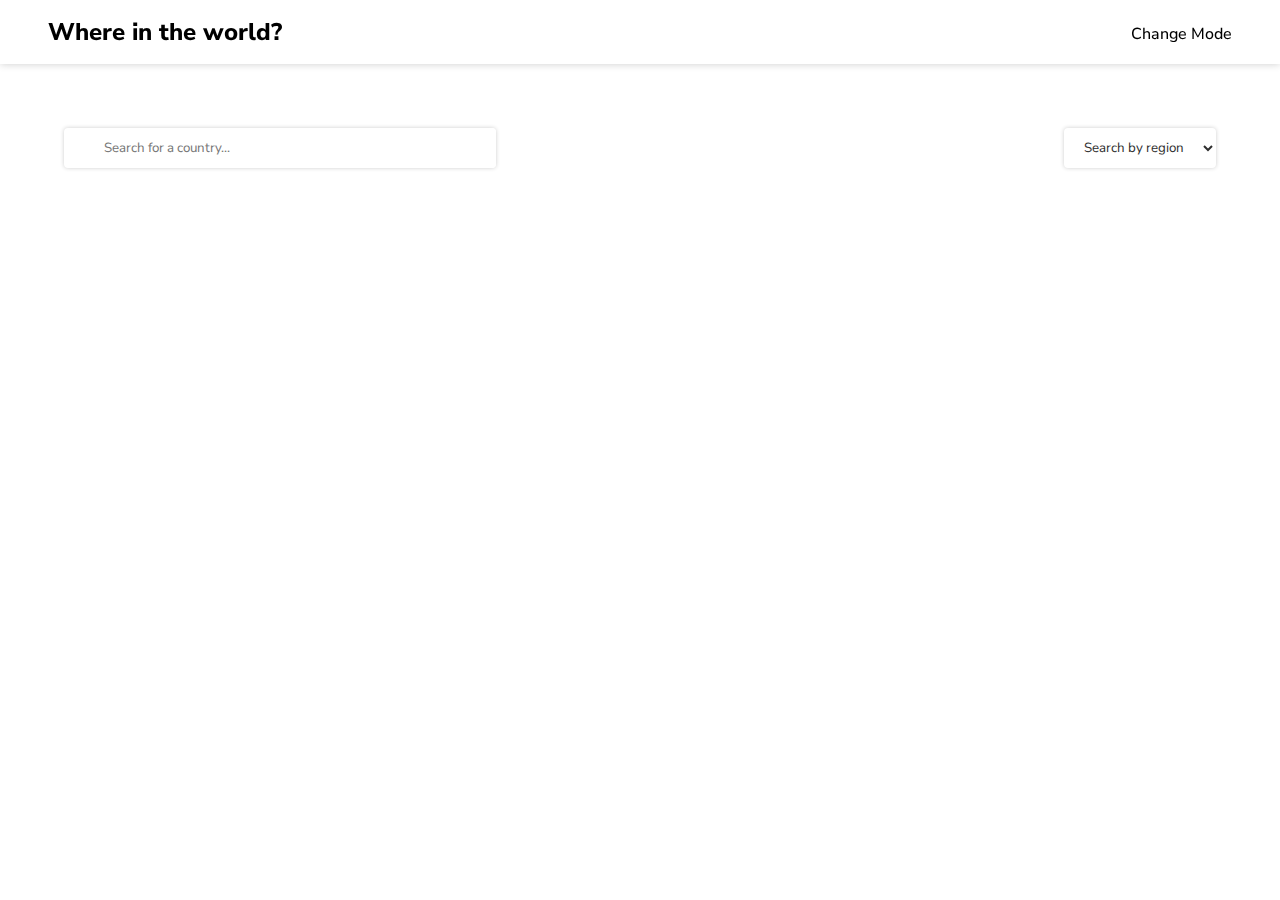
==== index.html @ 1fc6568f "first commit" ====
<!DOCTYPE html>
<html lang="en">
<head>
    <meta charset="UTF-8">
    <meta name="viewport" content="width=device-width, initial-scale=1.0">
    <title>World Data Hub</title>
    <link href="https://fonts.googleapis.com/css?family=Nunito+Sans:200,300,regular,500,600,700,800,900" rel="stylesheet" />
    <link rel="stylesheet" href="https://cdnjs.cloudflare.com/ajax/libs/font-awesome/6.5.2/css/all.min.css" integrity="sha512-SnH5WK+bZxgPHs44uWIX+LLJAJ9/2PkPKZ5QiAj6Ta86w+fsb2TkcmfRyVX3pBnMFcV7oQPJkl9QevSCWr3W6A==" crossorigin="anonymous" referrerpolicy="no-referrer" />
    <link rel="stylesheet" href="style.css">
    <script src="script.js" defer></script>
</head>
<body>
    
    <header class="header-container">
        <div class="header-content">
            <h1 class="title"><a href="#">Where in the world?</a></h1>
            <p class="mode"><i class="fa-regular fa-moon"></i><span>&nbsp;&nbsp; Change Mode</span></p>
        </div>
    </header>

    <main>

        <div class="search-filter-container">
            <div class="search-container">
                <i class="fa-solid fa-magnifying-glass"></i>
                <input type="search" name="search" id="search" placeholder="Search for a country...">
            </div>

            <select name="select" class="select" id="select">
                <option hidden>Search by region</option>
                <option value="africa">Africa</option>
                <option value="america">America</option>
                <option value="asia">Asia</option>
                <option value="europe">Europe</option>
                <option value="oceania">Oceania</option>
            </select>
        </div>

        <div class="main-container">
            <div class="main-content">
                
            </div>
        </div>

    </main>

</body>
</html>
---- style.css ----
@import url(https://fonts.googleapis.com/css?family=Nunito+Sans:200,300,regular,500,600,700,800,900);
* {
    box-sizing: border-box;
    margin: 0;
    padding: 0;
    font-family: 'Nunito Sans';
}
body {
    --text-color: #000;
    --text-color-second: #2e2e2e;
    --bgcolor: #fff;
    --bgcolor-second: #fff;
    width: 100%;
    height: 100%;
    background-color: var(--bgcolor);
    color: var(--text-color);

}
body.dark {
    --text-color: #fff;
    --text-color-second: #f0f0f0;
    --bgcolor: #1c1b1b;
    --bgcolor-second: #393939;
}
a {
    text-decoration-line: none;
    color: inherit;
}
.header-container {
    width: 100%;
    box-shadow: 0 0 8px rgba(0, 0, 0, 0.2);
    position: fixed;
    top: 0;
    z-index: 100;
    background-color: var(--bgcolor-second);
}
.header-content {
    max-width: 1280px;
    display: flex;
    align-items: center;
    justify-content: space-between;
    margin-inline: auto;
    padding: 1rem 3rem;
}
.header-content .title {
    font-size: 1.5rem;
    font-weight: 800;
}
.header-content .mode {
    font-weight: 500;
    font-size: 1rem;
    cursor: pointer;
}
.header-content .mode i{
    font-size: 1.3rem;
}
main {
    margin-top: 5rem;
}
.main-container {
    width: 100%;
}
.main-content {
    max-width: 1280px;
    padding: 3rem;
    margin-inline: auto;
    display: flex;
    flex-wrap: wrap;
    justify-content: center;
    gap: 3rem;
}
.search-filter-container {
    max-width: 1280px;
    padding: 3rem 4rem;
    margin-inline: auto;
    display: flex;
    align-items: center;
    justify-content: space-between;
}
.select {
    height: 2.5rem;
    box-shadow: 0 0 4px rgba(0, 0, 0, 0.2);
    border: none;
    outline: none;
    border-radius: 4px;
    padding: 0 1rem;
    color: var(--text-color-second);
    cursor: pointer;
    background-color: var(--bgcolor-second);
}
.search-container {
    height: 2.5rem;
    box-shadow: 0 0 4px rgba(0, 0, 0, 0.2);
    overflow: hidden;
    border-radius: 4px;
    padding-left: 1rem;
    color: var(--text-color-second);
    display: flex;
    align-items: center;
    justify-content: start;
    column-gap: 1rem;
    background-color: var(--bgcolor-second);
}
.search-container i {
    cursor: pointer;
}
.search-container input {
    height: 100%;
    flex-grow: 1;
    padding-left: .5rem;
    border: none;
    outline: none;
    width: 400px;
    background-color: var(--bgcolor-second);
    color: var(--text-color-second);
}
.country-container {
    max-width: 250px;
    border-radius: 5px;
    box-shadow: 0 0 4px rgba(0, 0, 0, 0.2);
    overflow: hidden;
    transition: all 0.2s ease-in-out;
    background-color: var(--bgcolor-second);
}
.country-container:hover {
    transform: scale(1.03);
    box-shadow: 0 0 8px rgba(0, 0, 0, 0.2);
}
.country-container img {
    width: 100%;
}
.country-text {
    padding: 1rem .5rem 2rem;
}
.country-text p {
    font-size: .8rem;
}
.country-text h3 {
    padding-bottom: 1rem;
}

@media (max-width: 800px) {
    .search-filter-container{
        flex-direction: column;
        gap: 1rem;
        align-items: flex-start;
        padding: 1rem 1.5rem;
    }
    .search-container{
        width: 90%;
        height: 2rem;
    }
    .select {
        height: 2rem;
    }
}
@media (max-width: 600px) {
    .header-content {
        padding: .75rem 1.5rem;
    }
    .header-content .title{
        font-size: 1.3rem;
    }
    .header-content .mode {
        font-size: .85rem;
    }
}
@media (max-width: 440px) {
    .header-content .mode span {
        display: none;
    }
    .header-content .title{
        font-size: 1.1rem;
    }
    .header-content {
        padding: .75rem 1rem;
    }
    .header-content .mode i{
        font-size: 1.1rem;
    }
}
@media (max-width: 360px) {
    .main-content {
        padding-inline: 1.2rem;
    }
}
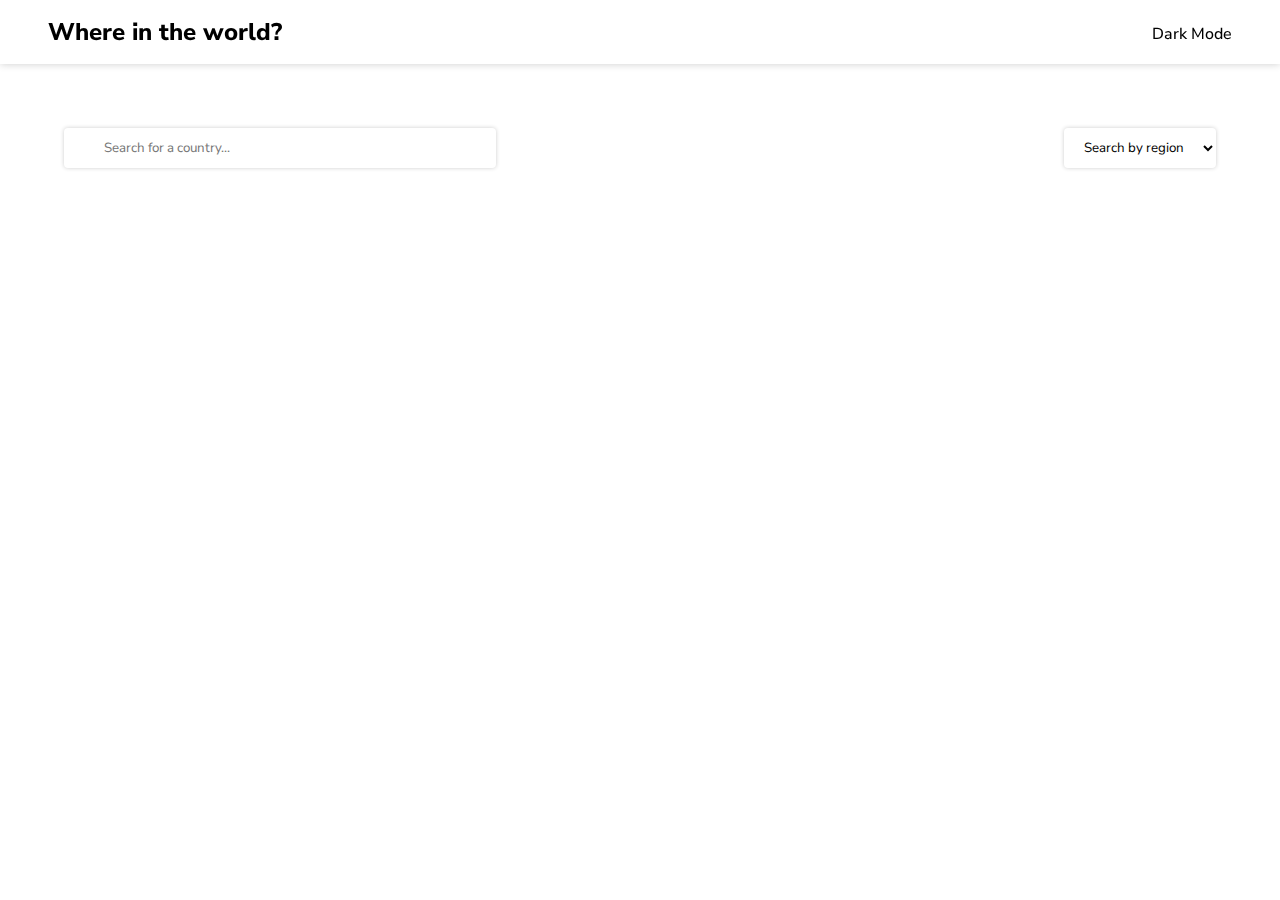
==== commit 9943ee6b: "fix changing mode dark and light" ====
--- a/index.html
+++ b/index.html
@@ -7,6 +7,7 @@
     <link href="https://fonts.googleapis.com/css?family=Nunito+Sans:200,300,regular,500,600,700,800,900" rel="stylesheet" />
     <link rel="stylesheet" href="https://cdnjs.cloudflare.com/ajax/libs/font-awesome/6.5.2/css/all.min.css" integrity="sha512-SnH5WK+bZxgPHs44uWIX+LLJAJ9/2PkPKZ5QiAj6Ta86w+fsb2TkcmfRyVX3pBnMFcV7oQPJkl9QevSCWr3W6A==" crossorigin="anonymous" referrerpolicy="no-referrer" />
     <link rel="stylesheet" href="style.css">
+    <link rel="stylesheet" href="" id="mode-css-file">
     <script src="script.js" defer></script>
 </head>
 <body>
@@ -14,7 +15,7 @@
     <header class="header-container">
         <div class="header-content">
             <h1 class="title"><a href="#">Where in the world?</a></h1>
-            <p class="mode"><i class="fa-regular fa-moon"></i><span>&nbsp;&nbsp; Change Mode</span></p>
+            <p class="mode"><i class="fa-regular"></i><span></span></p>
         </div>
     </header>
 
--- a/style.css
+++ b/style.css
@@ -6,21 +6,11 @@
     font-family: 'Nunito Sans';
 }
 body {
-    --text-color: #000;
-    --text-color-second: #2e2e2e;
-    --bgcolor: #fff;
-    --bgcolor-second: #fff;
     width: 100%;
     height: 100%;
     background-color: var(--bgcolor);
     color: var(--text-color);
 
-}
-body.dark {
-    --text-color: #fff;
-    --text-color-second: #f0f0f0;
-    --bgcolor: #1c1b1b;
-    --bgcolor-second: #393939;
 }
 a {
     text-decoration-line: none;
@@ -50,6 +40,9 @@
     font-weight: 500;
     font-size: 1rem;
     cursor: pointer;
+}
+.header-container .mode span {
+    margin-left: 1rem;
 }
 .header-content .mode i{
     font-size: 1.3rem;
